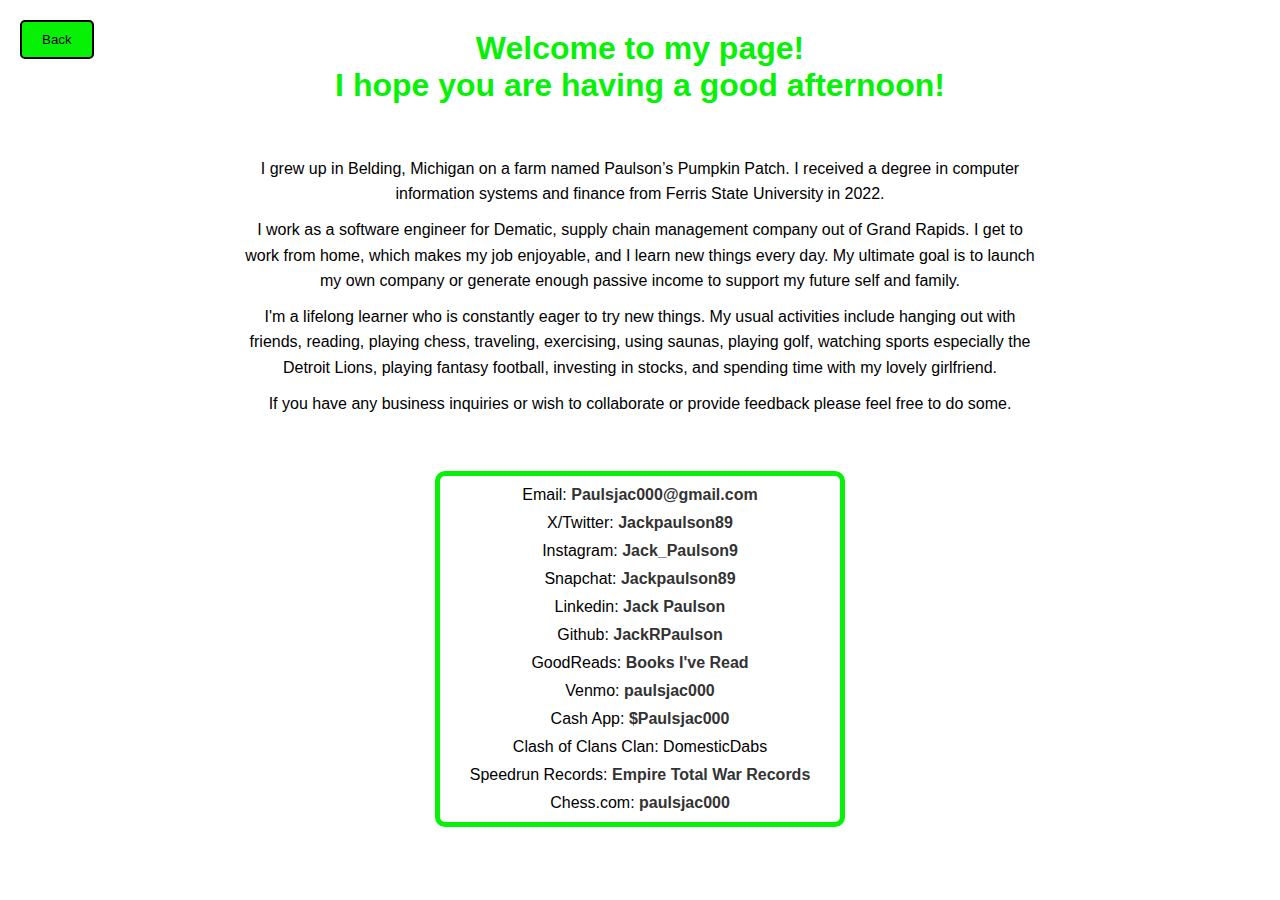
==== aboutMePage/aboutMe.html @ 1e97f835 "small improvements to about me page and modified the clorox logo" ====
<head>
    <link rel="stylesheet" type="text/css" href="aboutMe.css">
    <script src="aboutMe.js"></script>
</head>
<body>
    <a href="../index.html"><button>Back</button></a>
    <div style="top: -80px; position: relative;">
        <h1 id = "welcomeMessageID">Welcome!</h1>
    </div>
    <div style="top: -80px; position: relative;">
        <p>
            I grew up in Belding, Michigan on a farm named Paulson’s Pumpkin Patch. I received a degree in computer information systems and finance from Ferris State University in 2022.
        </p>
        <p>
            I work as a software engineer for Dematic, supply chain management company out of Grand Rapids. I get to work from home, which makes my job enjoyable, and I learn new things every day. My ultimate goal is to launch my own company or generate enough passive income to support my future self and family.
        </p>
        <p>
            I'm a lifelong learner who is constantly eager to try new things. My usual activities include hanging out with friends, reading, playing chess, traveling, exercising, using saunas, playing golf, watching sports especially the Detroit Lions, playing fantasy football, investing in stocks, and spending time with my lovely girlfriend.</p>
        <p>
            If you have any business inquiries or wish to collaborate or provide feedback please feel free to do some.  
        </p>
    </div>
    <ul style="top: -45px; position: relative;">
        <li>Email:  <a href="mailto:paulsjac000@gmail.com">Paulsjac000@gmail.com</a></li>
        <li>X/Twitter: <a href="https://twitter.com/jackpaulson89" target="_blank">Jackpaulson89</a></li>
        <li>Instagram: <a href="https://www.instagram.com/Jack_Paulson9" target="_blank">Jack_Paulson9</a></li>
        <li>Snapchat: <a href="../images/snapcode.png" target="_blank">Jackpaulson89 </a></li>
        <li>Linkedin: <a href="https://www.linkedin.com/in/jack-paulson-61b1831b7/" target="_blank">Jack Paulson</a></li>
        <li>Github: <a href="https://github.com/JackRPaulson" target="_blank">JackRPaulson</a></li>
        <li>GoodReads: <a href="https://www.goodreads.com/user/show/175568046-jack-paulson" target="_blank">Books I've Read</a></li>
        <li>Venmo:  <a href="../images/MyVenmoQRCode.png" target="_blank">paulsjac000</a></li>
        <li>Cash App: <a href="../images/CashApp.PNG" target="_blank">$Paulsjac000</a></li>
        <li>Clash of Clans Clan: DomesticDabs</li>
        <li>Speedrun Records: <a href="https://www.speedrun.com/empire_total_war" target="_blank">Empire Total War Records</a></li>
        <li>Chess.com: <a href="https://www.chess.com/member/paulsjac000" target="_blank" >paulsjac000</a></li>
    </ul>   
</body>
---- aboutMePage/aboutMe.css ----
body {
    font-family: Arial, sans-serif;
    margin: 0;
    padding: 0;
    background-color: white; /* Change the background color as desired */
}

h1 {
    text-align: center;
    color: rgb(7, 241, 7) /* Change the color as desired */
}

div {
    max-width: 800px;
    margin: 0 auto;
    padding: 10px;
    text-align: center;
}

p {
    text-align: center;
    margin: 10px 0;
    line-height: 1.6;
    color: black; /* Change the color as desired */
}

a {
    text-decoration: none;
    color: gray; /* Change the color as desired */
}

a:hover {
    text-decoration: underline;
}

button {
    background-color: rgb(7, 241, 7); /* Change the background color as desired */
    color: black; /* Change the text color as desired */
    border: none;
    padding: 10px 20px;
    border-radius: 5px;
    border: 2px solid;
    cursor: pointer;
    margin: 20px;
}

button:hover {
    background-color: green; /* Change the hover background color as desired */
}

ul {
    list-style: none;
    padding: 0;
    text-align: center;
    border: 5px solid rgb(7, 241, 7); /* Add border around the list */
    border-radius: 10px; /* Optional: Add rounded corners */
    max-width: 400px; /* Adjust as needed */
    margin: 0 auto;
    margin-bottom: 10px;

}

ul li {
    margin: 10px;
}

ul li a {
    text-decoration: none;
    color: #333; /* Change the color as desired */
    font-weight: bold;
}

ul li a:hover {
    color: rgb(7, 241, 7); /* Change the color as desired */
}
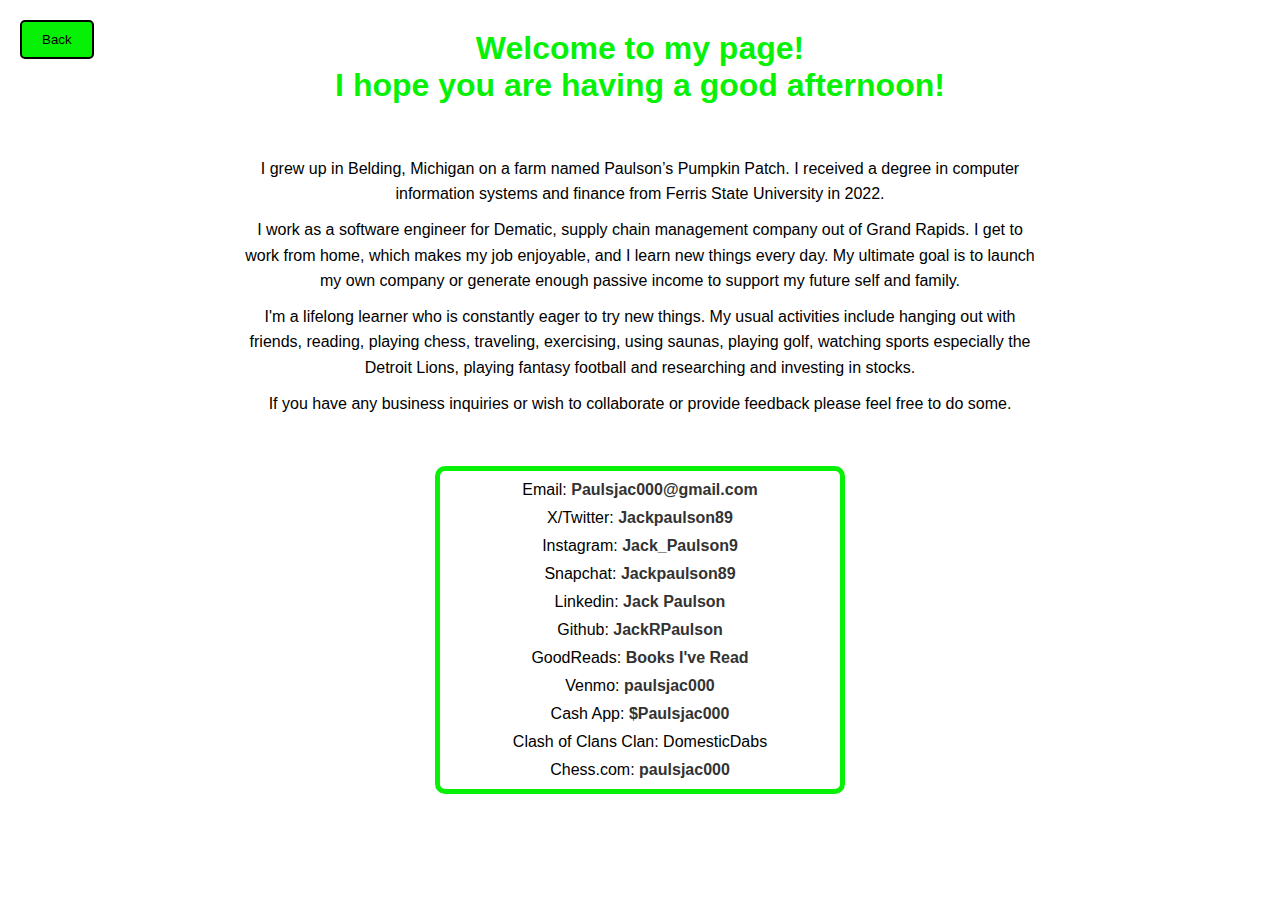
==== commit 8c23cd51: "adding styling for mobile on about me page" ====
--- a/aboutMePage/aboutMe.html
+++ b/aboutMePage/aboutMe.html
@@ -1,5 +1,7 @@
 <head>
     <link rel="stylesheet" type="text/css" href="aboutMe.css">
+    <link rel="icon" type="image/x-icon" href="../images/JPTabImage.jpeg">
+    <meta name="viewport" content="width=device-width, initial-scale=1.0, maximum-scale=1.0, user-scalable=yes">
     <script src="aboutMe.js"></script>
 </head>
 <body>
@@ -15,12 +17,12 @@
             I work as a software engineer for Dematic, supply chain management company out of Grand Rapids. I get to work from home, which makes my job enjoyable, and I learn new things every day. My ultimate goal is to launch my own company or generate enough passive income to support my future self and family.
         </p>
         <p>
-            I'm a lifelong learner who is constantly eager to try new things. My usual activities include hanging out with friends, reading, playing chess, traveling, exercising, using saunas, playing golf, watching sports especially the Detroit Lions, playing fantasy football, investing in stocks, and spending time with my lovely girlfriend.</p>
+            I'm a lifelong learner who is constantly eager to try new things. My usual activities include hanging out with friends, reading, playing chess, traveling, exercising, using saunas, playing golf, watching sports especially the Detroit Lions, playing fantasy football and researching and investing in stocks.</p>
         <p>
             If you have any business inquiries or wish to collaborate or provide feedback please feel free to do some.  
         </p>
     </div>
-    <ul style="top: -45px; position: relative;">
+    <ul>
         <li>Email:  <a href="mailto:paulsjac000@gmail.com">Paulsjac000@gmail.com</a></li>
         <li>X/Twitter: <a href="https://twitter.com/jackpaulson89" target="_blank">Jackpaulson89</a></li>
         <li>Instagram: <a href="https://www.instagram.com/Jack_Paulson9" target="_blank">Jack_Paulson9</a></li>
@@ -31,7 +33,6 @@
         <li>Venmo:  <a href="../images/MyVenmoQRCode.png" target="_blank">paulsjac000</a></li>
         <li>Cash App: <a href="../images/CashApp.PNG" target="_blank">$Paulsjac000</a></li>
         <li>Clash of Clans Clan: DomesticDabs</li>
-        <li>Speedrun Records: <a href="https://www.speedrun.com/empire_total_war" target="_blank">Empire Total War Records</a></li>
         <li>Chess.com: <a href="https://www.chess.com/member/paulsjac000" target="_blank" >paulsjac000</a></li>
     </ul>   
 </body>
--- a/aboutMePage/aboutMe.css
+++ b/aboutMePage/aboutMe.css
@@ -57,7 +57,8 @@
     max-width: 400px; /* Adjust as needed */
     margin: 0 auto;
     margin-bottom: 10px;
-
+    top:-50px;
+    position: relative;
 }
 
 ul li {
@@ -73,3 +74,12 @@
 ul li a:hover {
     color: rgb(7, 241, 7); /* Change the color as desired */
 }
+
+
+@media only screen and (max-device-width: 500px) 
+{
+    ul {
+        margin-left: 5px;
+        margin-right: 5px;
+    }    
+}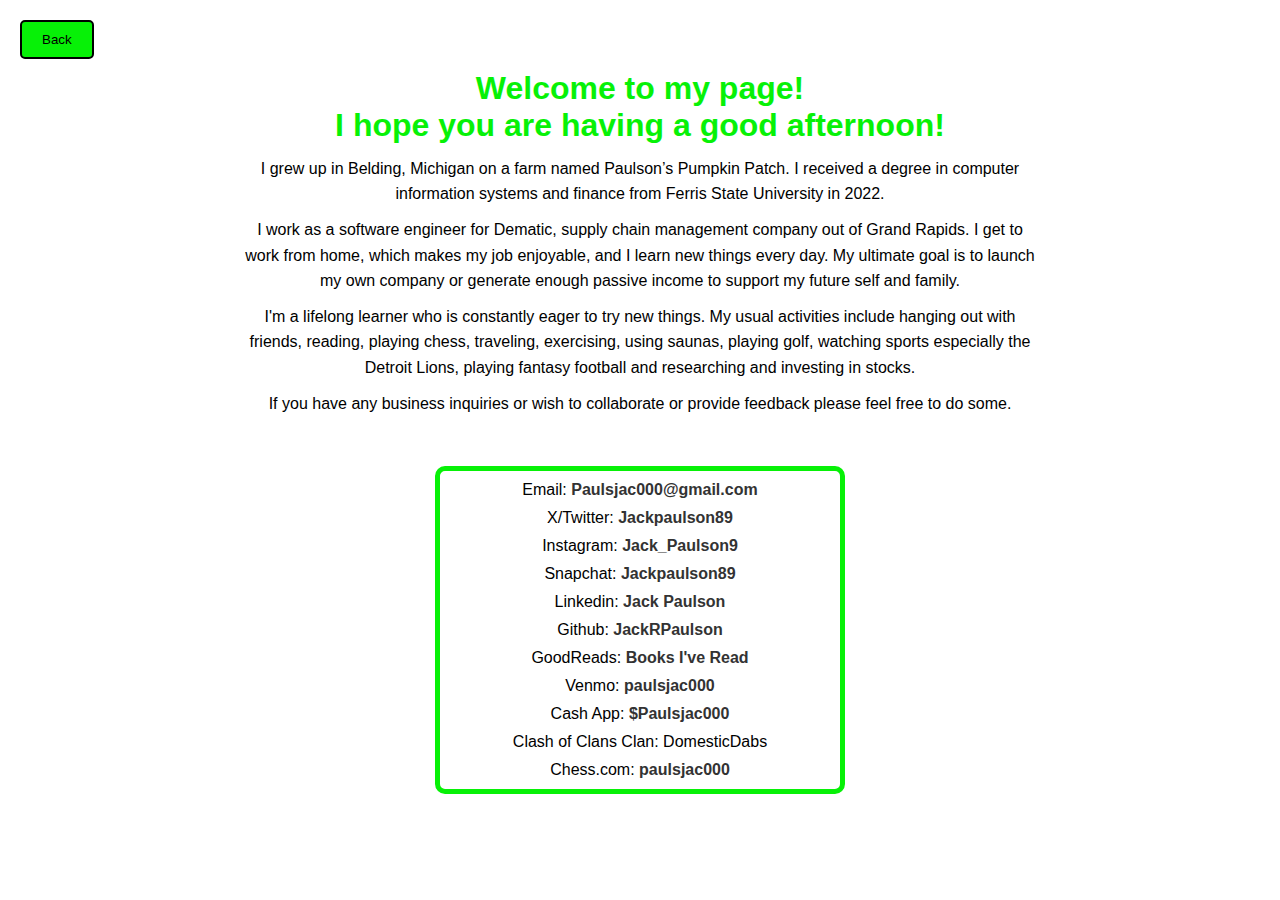
==== commit f216e0e3: "changing styling on about me page" ====
--- a/aboutMePage/aboutMe.html
+++ b/aboutMePage/aboutMe.html
@@ -6,7 +6,7 @@
 </head>
 <body>
     <a href="../index.html"><button>Back</button></a>
-    <div style="top: -80px; position: relative;">
+    <div style="top: -40px; position: relative;">
         <h1 id = "welcomeMessageID">Welcome!</h1>
     </div>
     <div style="top: -80px; position: relative;">
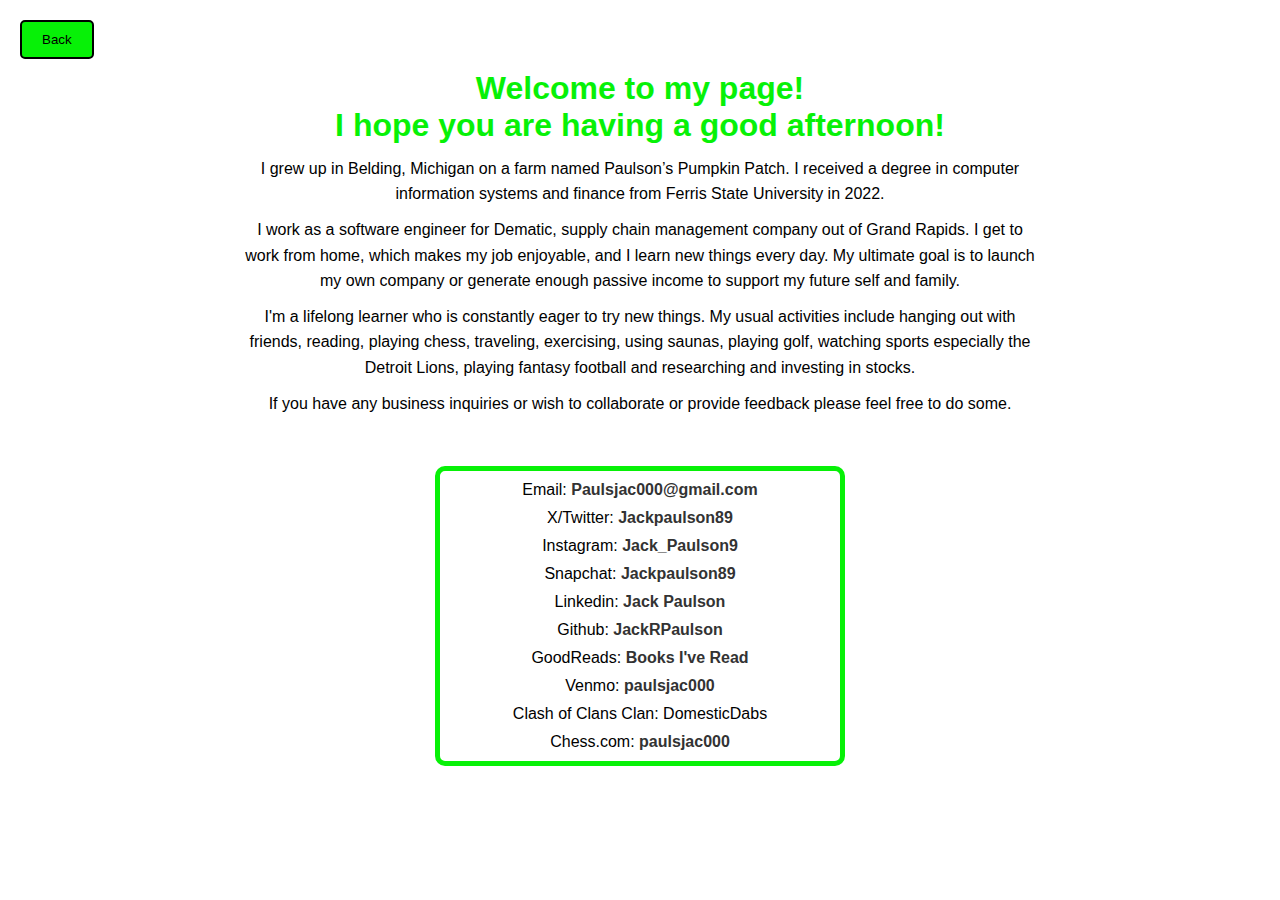
==== commit fd5d88ea: "small styling fixes" ====
--- a/aboutMePage/aboutMe.html
+++ b/aboutMePage/aboutMe.html
@@ -31,7 +31,6 @@
         <li>Github: <a href="https://github.com/JackRPaulson" target="_blank">JackRPaulson</a></li>
         <li>GoodReads: <a href="https://www.goodreads.com/user/show/175568046-jack-paulson" target="_blank">Books I've Read</a></li>
         <li>Venmo:  <a href="../images/MyVenmoQRCode.png" target="_blank">paulsjac000</a></li>
-        <li>Cash App: <a href="../images/CashApp.PNG" target="_blank">$Paulsjac000</a></li>
         <li>Clash of Clans Clan: DomesticDabs</li>
         <li>Chess.com: <a href="https://www.chess.com/member/paulsjac000" target="_blank" >paulsjac000</a></li>
     </ul>   
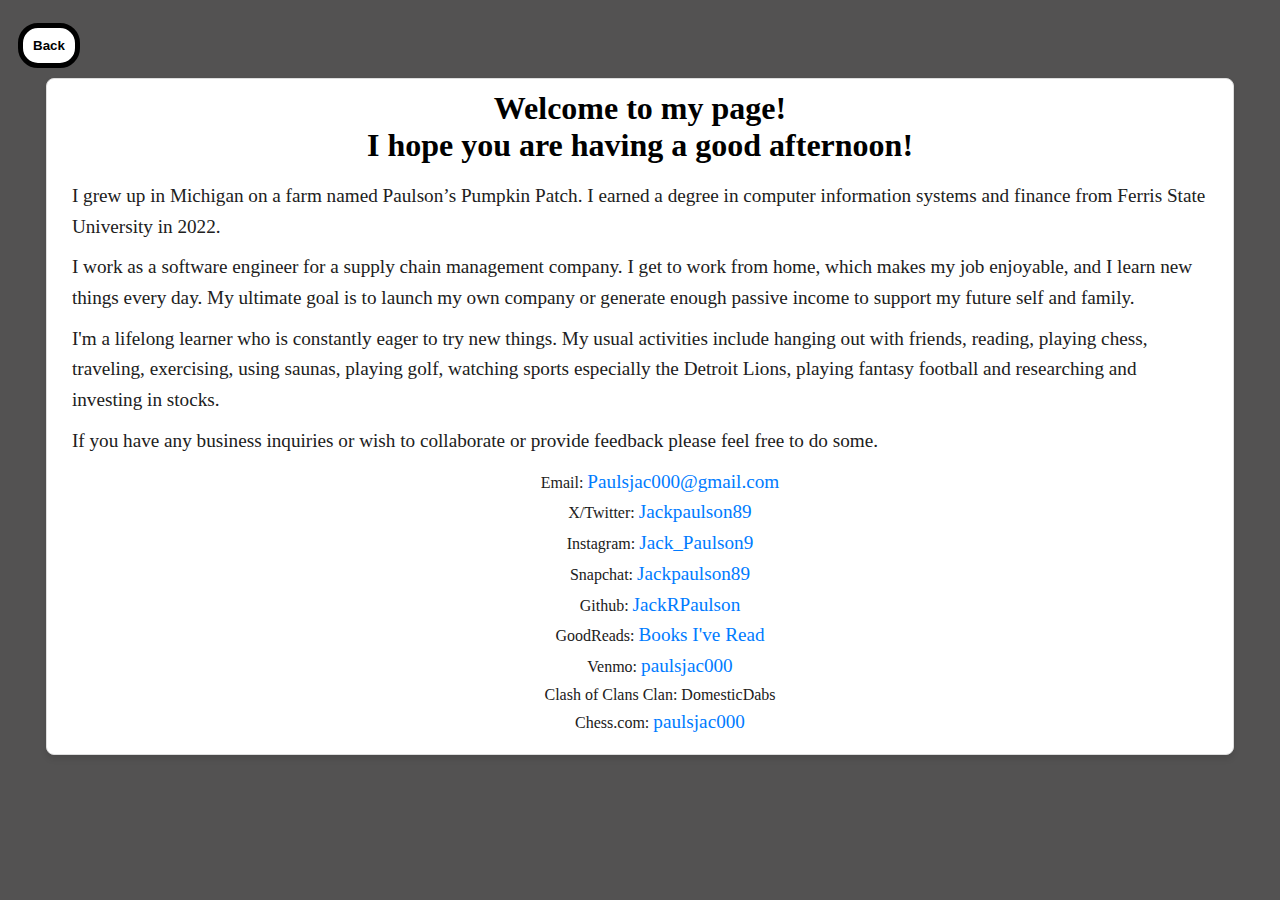
==== commit 288715dd: "Changed style to about me page to match style on other pages" ====
--- a/aboutMePage/aboutMe.html
+++ b/aboutMePage/aboutMe.html
@@ -1,37 +1,43 @@
 <head>
-    <link rel="stylesheet" type="text/css" href="aboutMe.css">
+    <link rel="stylesheet" type="text/css" href="../bonusHuntingPage/BonusesHuntingArticles.css">
     <link rel="icon" type="image/x-icon" href="../images/JPTabImage.jpeg">
     <meta name="viewport" content="width=device-width, initial-scale=1.0, maximum-scale=1.0, user-scalable=yes">
     <script src="aboutMe.js"></script>
 </head>
 <body>
-    <a href="../index.html"><button>Back</button></a>
-    <div style="top: -40px; position: relative;">
-        <h1 id = "welcomeMessageID">Welcome!</h1>
-    </div>
-    <div style="top: -80px; position: relative;">
-        <p>
-            I grew up in Belding, Michigan on a farm named Paulson’s Pumpkin Patch. I received a degree in computer information systems and finance from Ferris State University in 2022.
-        </p>
-        <p>
-            I work as a software engineer for Dematic, supply chain management company out of Grand Rapids. I get to work from home, which makes my job enjoyable, and I learn new things every day. My ultimate goal is to launch my own company or generate enough passive income to support my future self and family.
-        </p>
-        <p>
-            I'm a lifelong learner who is constantly eager to try new things. My usual activities include hanging out with friends, reading, playing chess, traveling, exercising, using saunas, playing golf, watching sports especially the Detroit Lions, playing fantasy football and researching and investing in stocks.</p>
-        <p>
-            If you have any business inquiries or wish to collaborate or provide feedback please feel free to do some.  
-        </p>
-    </div>
-    <ul>
-        <li>Email:  <a href="mailto:paulsjac000@gmail.com">Paulsjac000@gmail.com</a></li>
-        <li>X/Twitter: <a href="https://twitter.com/jackpaulson89" target="_blank">Jackpaulson89</a></li>
-        <li>Instagram: <a href="https://www.instagram.com/Jack_Paulson9" target="_blank">Jack_Paulson9</a></li>
-        <li>Snapchat: <a href="../images/snapcode.png" target="_blank">Jackpaulson89 </a></li>
-        <li>Linkedin: <a href="https://www.linkedin.com/in/jack-paulson-61b1831b7/" target="_blank">Jack Paulson</a></li>
-        <li>Github: <a href="https://github.com/JackRPaulson" target="_blank">JackRPaulson</a></li>
-        <li>GoodReads: <a href="https://www.goodreads.com/user/show/175568046-jack-paulson" target="_blank">Books I've Read</a></li>
-        <li>Venmo:  <a href="../images/MyVenmoQRCode.png" target="_blank">paulsjac000</a></li>
-        <li>Clash of Clans Clan: DomesticDabs</li>
-        <li>Chess.com: <a href="https://www.chess.com/member/paulsjac000" target="_blank" >paulsjac000</a></li>
-    </ul>   
+    <a href="../index.html">
+        <button class="backButton">Back</button>
+    </a>
+    <section style="padding-bottom: 0px; margin-top: 15px; margin-bottom: 0px;"> 
+        <div style="top: -30px; position: relative; text-align: center;">
+            <h1 id = "welcomeMessageID" >Welcome!</h1>
+        </div>
+        <div  class="rulesSectionDiv" style="margin-top: -40px;">
+            <div class="card-content">
+                <p>
+                    I grew up in Michigan on a farm named Paulson’s Pumpkin Patch. I earned a degree in computer information systems and finance from Ferris State University in 2022.
+                </p>
+                <p>
+                    I work as a software engineer for a supply chain management company. I get to work from home, which makes my job enjoyable, and I learn new things every day. My ultimate goal is to launch my own company or generate enough passive income to support my future self and family.
+                </p>
+                <p>
+                    I'm a lifelong learner who is constantly eager to try new things. My usual activities include hanging out with friends, reading, playing chess, traveling, exercising, using saunas, playing golf, watching sports especially the Detroit Lions, playing fantasy football and researching and investing in stocks.</p>
+                <p>
+                    If you have any business inquiries or wish to collaborate or provide feedback please feel free to do some.  
+                </p>
+            </div>
+        </div>
+        <ul style="list-style: none; margin-top: -5px; text-align: center;">
+            <li>Email:  <a href="mailto:paulsjac000@gmail.com">Paulsjac000@gmail.com</a></li>
+            <li>X/Twitter: <a href="https://twitter.com/jackpaulson89" target="_blank">Jackpaulson89</a></li>
+            <li>Instagram: <a href="https://www.instagram.com/Jack_Paulson9" target="_blank">Jack_Paulson9</a></li>
+            <li>Snapchat: <a href="../images/snapcode.png" target="_blank">Jackpaulson89 </a></li>
+            <!-- <li>Linkedin: <a href="https://www.linkedin.com/in/jack-paulson-61b1831b7/" target="_blank">Jack Paulson</a></li> -->
+            <li>Github: <a href="https://github.com/JackRPaulson" target="_blank">JackRPaulson</a></li>
+            <li>GoodReads: <a href="https://www.goodreads.com/user/show/175568046-jack-paulson" target="_blank">Books I've Read</a></li>
+            <li>Venmo:  <a href="../images/MyVenmoQRCode.png" target="_blank">paulsjac000</a></li>
+            <li>Clash of Clans Clan: DomesticDabs</li>
+            <li>Chess.com: <a href="https://www.chess.com/member/paulsjac000" target="_blank" >paulsjac000</a></li>
+        </ul>   
+    </section>
 </body>
--- a/bonusHuntingPage/BonusesHuntingArticles.css
+++ b/bonusHuntingPage/BonusesHuntingArticles.css
@@ -0,0 +1,370 @@
+body {
+    background-color: rgb(83, 82, 82); /* Change the background color as desired */
+  }
+  
+  .rulesSectionDiv {
+    margin-bottom: 20px;
+    padding: 5px;
+    display: flex;
+    align-items: flex-start; /* Align items at the top */
+    gap: 15px; /* Add space between the image and text */
+    margin-bottom: 0px;
+  }
+  
+  .rulesSectionDiv  img{
+    margin-top: 35px;
+  }
+
+  .logo-image {
+    width: 40%; /* Set a fixed width for the image */
+    height: auto; /* Maintain aspect ratio */
+    border-radius: 6%; /* Optional: add rounded corners to the image */
+  }
+  
+  /* Media query to adjust layout on mobile */
+  @media (max-width: 768px) {
+    .rulesSectionDiv {
+      flex-direction: column; /* Stack image and text vertically */
+      align-items: center; /* Center items */
+    }
+  
+    .logo-image {
+      width: 100%; /* Make the image take full width */
+      margin-bottom: 15px; /* Add space below the image */
+    }
+
+    .rulesSectionDiv  img{
+      margin-top: 10px;
+    }
+  }
+  
+  .cardSectionDivID {
+    margin-bottom: 20px;
+    border: 1px solid #ddd;
+    padding: 15px;
+    border-radius: 8px;
+    box-shadow: 0 2px 5px rgba(0, 0, 0, 0.1);
+    display: flex;
+    align-items: flex-start; /* Align items at the top */
+    gap: 15px; /* Add space between the image and text */
+  }
+  
+  .cardSectionDivID .card-content{
+    padding-left: 5px;
+  }
+
+  .card-image {
+    width: 40%; /* Set a fixed width for the image */
+    height: auto; /* Maintain aspect ratio */
+    border-radius: 6%; /* Optional: add rounded corners to the image */
+    cursor: pointer; /* Make the whole div clickable */
+  }
+
+  .card-image-allign-bottom {
+    width: 40%; /* Set a fixed width for the image */
+    height: auto; /* Maintain aspect ratio */
+    border-radius: 6%; /* Optional: add rounded corners to the image */
+    cursor: pointer; /* Make the whole div clickable */
+    align-self: end;
+  }
+
+  .card-image-allign-bottom-ben-franklin {
+    width: 35%; /* Set a fixed width for the image */
+    height: auto; /* Maintain aspect ratio */
+    border-radius: 6%; /* Optional: add rounded corners to the image */
+    cursor: pointer; /* Make the whole div clickable */
+    align-self: end;
+  }
+  
+  .card-content {
+    flex: 1; /* Allow the text section to take up the remaining space */
+    text-align: left; /* Align text to the left */
+  }
+  
+  .card-content h3 {
+    margin: 0 0 10px; /* Add space below the title */
+    font-size: 1.8em; /* Adjust font size of the title */
+    color: #202020; /* Set a text color */
+    display: inline-block; /* Limit the width to the text content */
+    border-bottom: 2px solid black; /* Accent line below heading */
+    margin-bottom: 5px;
+  }
+  
+  .card-content p {
+    margin: 0;
+    line-height: 1.6; /* Improve readability */
+    color: #202020; /* Slightly lighter text for paragraphs */
+    padding-bottom: 10px;
+  }
+  
+  .bottomButtons {
+    width: 47%
+  }
+  .comparingBankAndCreditCardBonusesImage {
+    min-width: 800px; 
+    width: 35%;
+  }
+  .mapOfSportsBettingLegalStatesImage {
+    min-width: 800px; 
+    width: 35%;
+  }
+  .onlineBettingImages {
+    min-width:350px;
+    width: 35%;
+  }
+
+  .imageNotInrulesSectionDiv {
+    width: -webkit-fill-available;
+  }
+
+  /* Add this media query to adjust for smaller screens but bigger than mobile */
+  @media (max-width: 1100px) 
+  {
+
+    .comparingBankAndCreditCardBonusesImage {
+      min-width: 400px;
+    }
+
+    .mapOfSportsBettingLegalStatesImage {
+      min-width: 400px;
+      
+    }
+  }
+
+  /* Add this media query to adjust for mobile devices */
+  @media (max-width: 768px) 
+  {
+    .cardSectionDivID {
+      flex-direction: column; /* Stack image and text vertically */
+      align-items: center; /* Center items */
+    }
+  
+    .card-image {
+      width: 100%; /* Make the image take full width */
+      margin-bottom: 15px; /* Add space below the image */
+    }
+  
+    .card-content {
+      text-align: center; /* Optional: center-align the text */
+    }
+
+    iframe
+    {
+      height: 200px;
+      width: 100%;
+    }
+
+    .responsive-image  
+    {
+      width: 100%; /* Make the image take 100% width on mobile */
+    }
+
+    li
+    {
+      text-align:left;
+    }
+
+    .button-row button {
+      width: 95%;
+    }
+
+    .qatarReferalLinks {
+      display: block;
+    }
+
+    img {
+      width: 70%;
+      min-width: 300px;
+    }
+    .comparingBankAndCreditCardBonusesImage {
+      min-width: 0px;
+      width: 110%;
+    }
+
+    .mapOfSportsBettingLegalStatesImage {
+      min-width: 0px;
+      width: 110%;
+    }
+
+    .imageNotInrulesSectionDiv {
+      position: relative;
+      left: -15px;
+    }
+
+    .card-image-allign-bottom {
+      width: 70%;
+    }
+    .card-image-allign-bottom-ben-franklin {
+      position: relative;
+      left: 15px;
+    }
+  }
+
+  @media (min-width: 768px) 
+  {
+    .button-row button {
+      width: 46%;
+    }
+
+    .qatarReferalLinks {
+      display: none;
+    }
+  }
+  /* Add this media query to adjust for wide screens */
+  @media (min-width: 1500px) 
+  {
+    iframe
+    {
+      height: 600px
+    }
+  }
+
+  .image-container {
+    display: flex;
+    flex-direction: column; /* Stack images vertically */
+    align-items: center; /* Center images horizontally */
+    gap: 10px; /* Add space between the images */
+    /* width: 40%; */
+  }   
+  
+  section {
+    margin-bottom: 30px; /* Add space between sections */
+    margin-left: 3%; /* Add space between sections */
+    margin-right: 3%; /* Add space between sections */
+    padding: 20px;
+    background-color: white; /* Light background to distinguish sections */
+    border: 1px solid #ddd; /* Subtle border for definition */
+    border-radius: 8px; /* Rounded corners for a softer look */
+    box-shadow: 0 4px 6px rgba(0, 0, 0, 0.1); /* Add subtle shadow */
+  }
+  
+  section h2 {
+    margin-top: 0; /* Remove top margin to align with section */
+    font-size: 2.2em; /* Increase font size for headings */
+    color: #202020;/* Darker color for better contrast */
+    display: inline-block; /* Limit the width to the text content */
+    border-bottom: 2px solid black; /* Accent line below heading */
+    padding-bottom: 5px; /* Add spacing between text and underline */
+    margin-bottom: 20px;
+  }
+  
+  section p {
+    margin: 10px 0; /* Add spacing between paragraphs */
+    line-height: 1.6; /* Improve readability */
+    color: #202020; /* Slightly muted text for a clean look */
+    font-size: 1.2em;
+    padding-bottom: 5px;
+  }
+  
+  section p strong {
+    color: black; /* Highlight strong text in a vibrant color */
+    font-weight: bold;
+  }
+  
+  section a {
+    color: #007bff; /* Blue for links */
+    text-decoration: none; /* Remove underline */
+    font-size: 1.2em;
+  }
+  
+  section a:hover {
+    text-decoration: underline; /* Add underline on hover */
+  }
+  
+  section li {
+    line-height: 1.6; /* Improve readability */
+    font-size: 1em;
+    color: #202020; /* Slightly muted text for a clean look */
+  }
+  
+  section li strong {
+    line-height: 1.6; /* Improve readability */
+    font-size: 1.2em;
+  }
+  
+  .card-title {
+    border-bottom: 2px solid black; /* Accent line below heading */
+  }
+  
+  .backButton {
+    margin: 0 10px 10px; /* Add some spacing between buttons */
+    padding: 10px; /* Add padding to the buttons */
+    background-color: white; /* Blue background */
+    color: black; /* Black text color */
+    border: 5px solid black;/* Remove button border */
+    border-radius: 20px; /* Rounded corners */
+    cursor: pointer; /* Change cursor to pointer on hover */
+    display: inline-block; /* Display buttons inline */
+    font-weight: bold;
+    justify-content: center; /* Align horizontally in the center */
+    align-items: center; 
+    text-decoration: none;
+    position: relative;
+    top: 15px;
+  }
+
+  .american-express-rules-paragraph
+  {
+    padding-bottom: 25px;
+  }
+  .backButton:hover {
+    background-color: #00ff1e; /* lime green background on hover */
+  }
+  
+  .bold-underline {
+    font-weight: bold; /* Ensures the text is bold */
+    text-decoration: underline; /* Adds the underline */
+  }
+  
+  .responsive-image {
+    display: inline-block;
+    width: 100%; /* Default width for larger screens */
+    max-height: 600px;
+    max-width: 600px;
+  }
+
+  .button-row {
+    text-align: center; /* Center the buttons horizontally */
+  }
+  
+  .button-row button {
+    margin: 0 10px 10px; /* Add some spacing between buttons */
+    padding: 10px; /* Add padding to the buttons */
+    background-color: white; /* Blue background */
+    color: black; /* Black text color */
+    border-radius: 20px; /* Rounded corners */
+    cursor: pointer; /* Change cursor to pointer on hover */
+    display: inline-block; /* Display buttons inline */
+    font-weight: bold;
+  }
+  
+  .button-row button:hover {
+    background-color: #00ff1e; /* lime green background on hover */
+  }
+
+  .card-title {
+    border-bottom: 2px solid black; /* Accent line below heading */
+  }
+
+  .backButton {
+    margin: 0 10px 10px; /* Add some spacing between buttons */
+    padding: 10px; /* Add padding to the buttons */
+    background-color: white; /* Blue background */
+    color: black; /* Black text color */
+    border: 5px solid black;/* Remove button border */
+    border-radius: 20px; /* Rounded corners */
+    cursor: pointer; /* Change cursor to pointer on hover */
+    display: inline-block; /* Display buttons inline */
+    font-weight: bold;
+    justify-content: center; /* Align horizontally in the center */
+    align-items: center; 
+    text-decoration: none;
+    position: relative;
+    top: 15px;
+  }
+
+  .backButton:hover {
+    background-color: #00ff1e; /* lime green background on hover */
+  }
+
+  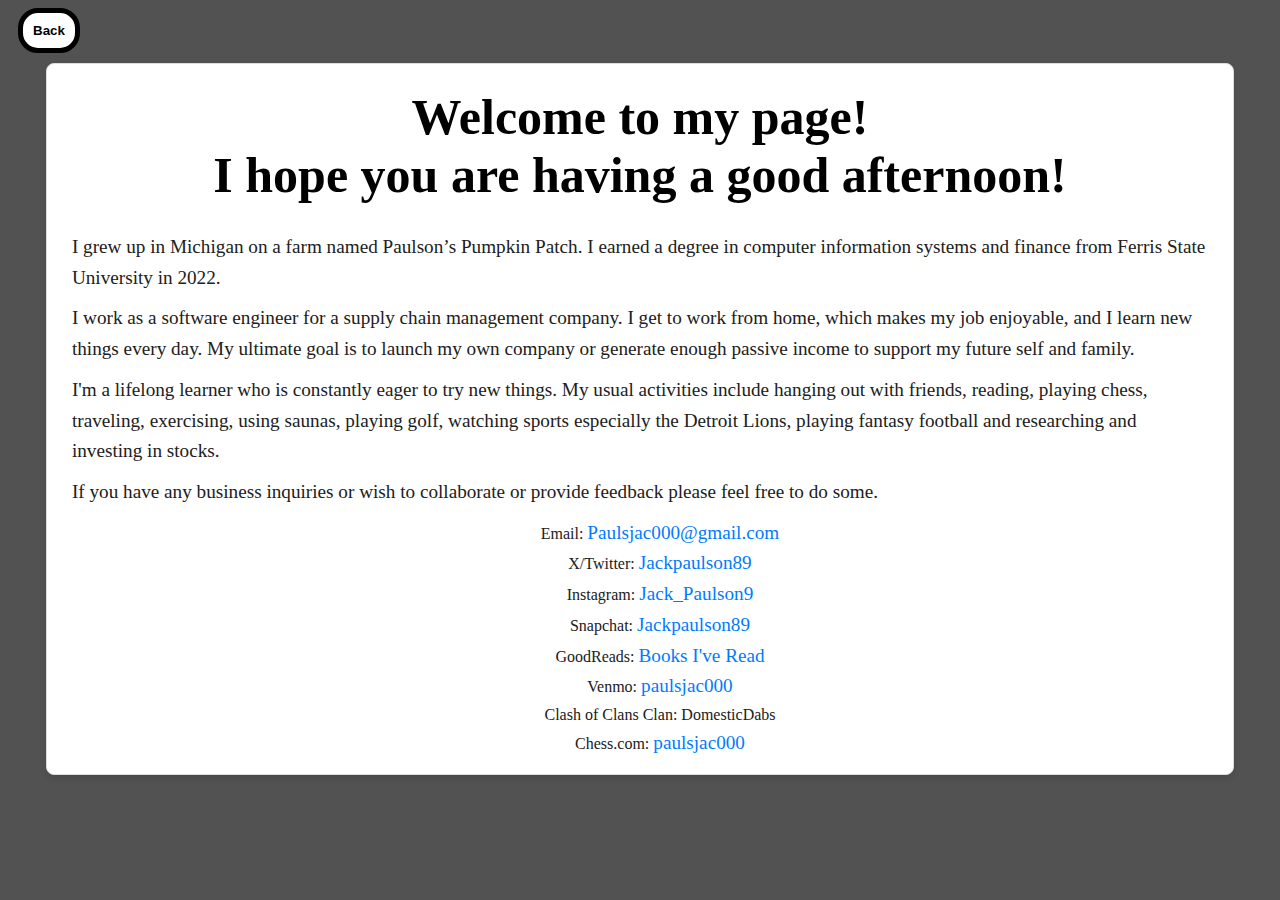
==== commit 0a8dc5d5: "styling changes to about me page" ====
--- a/aboutMePage/aboutMe.html
+++ b/aboutMePage/aboutMe.html
@@ -5,11 +5,11 @@
     <script src="aboutMe.js"></script>
 </head>
 <body>
-    <a href="../index.html">
+    <a href="../index.html" style="position: relative; top: -15px;">
         <button class="backButton">Back</button>
     </a>
-    <section style="padding-bottom: 0px; margin-top: 15px; margin-bottom: 0px;"> 
-        <div style="top: -30px; position: relative; text-align: center;">
+    <section style="padding-bottom: 0px; margin-bottom: 0px;"> 
+        <div style="top: -30px; position: relative; text-align: center; font-size: 25px;">
             <h1 id = "welcomeMessageID" >Welcome!</h1>
         </div>
         <div  class="rulesSectionDiv" style="margin-top: -40px;">
@@ -33,7 +33,7 @@
             <li>Instagram: <a href="https://www.instagram.com/Jack_Paulson9" target="_blank">Jack_Paulson9</a></li>
             <li>Snapchat: <a href="../images/snapcode.png" target="_blank">Jackpaulson89 </a></li>
             <!-- <li>Linkedin: <a href="https://www.linkedin.com/in/jack-paulson-61b1831b7/" target="_blank">Jack Paulson</a></li> -->
-            <li>Github: <a href="https://github.com/JackRPaulson" target="_blank">JackRPaulson</a></li>
+            <!-- <li>Github: <a href="https://github.com/JackRPaulson" target="_blank">JackRPaulson</a></li> -->
             <li>GoodReads: <a href="https://www.goodreads.com/user/show/175568046-jack-paulson" target="_blank">Books I've Read</a></li>
             <li>Venmo:  <a href="../images/MyVenmoQRCode.png" target="_blank">paulsjac000</a></li>
             <li>Clash of Clans Clan: DomesticDabs</li>
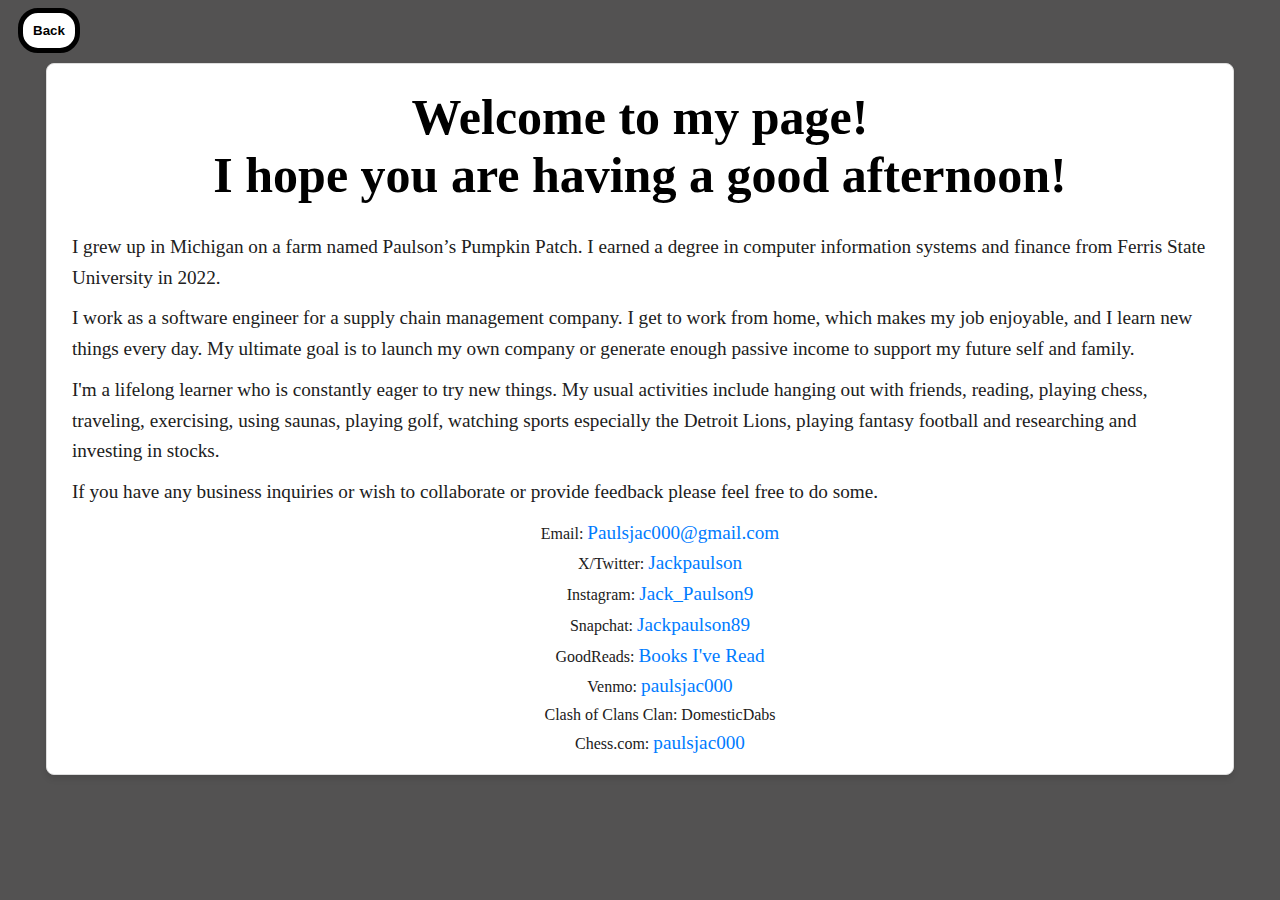
==== commit 4d81604f: "improvements to styling" ====
--- a/aboutMePage/aboutMe.html
+++ b/aboutMePage/aboutMe.html
@@ -29,7 +29,7 @@
         </div>
         <ul style="list-style: none; margin-top: -5px; text-align: center;">
             <li>Email:  <a href="mailto:paulsjac000@gmail.com">Paulsjac000@gmail.com</a></li>
-            <li>X/Twitter: <a href="https://twitter.com/jackpaulson89" target="_blank">Jackpaulson89</a></li>
+            <li>X/Twitter: <a href="https://twitter.com/JackPaulson" target="_blank">Jackpaulson</a></li>
             <li>Instagram: <a href="https://www.instagram.com/Jack_Paulson9" target="_blank">Jack_Paulson9</a></li>
             <li>Snapchat: <a href="../images/snapcode.png" target="_blank">Jackpaulson89 </a></li>
             <!-- <li>Linkedin: <a href="https://www.linkedin.com/in/jack-paulson-61b1831b7/" target="_blank">Jack Paulson</a></li> -->
--- a/bonusHuntingPage/BonusesHuntingArticles.css
+++ b/bonusHuntingPage/BonusesHuntingArticles.css
@@ -196,7 +196,6 @@
     }
     .card-image-allign-bottom-ben-franklin {
       position: relative;
-      left: 15px;
     }
   }
 
@@ -303,6 +302,10 @@
     top: 15px;
   }
 
+  ul {
+    list-style: none;
+  }
+  
   .american-express-rules-paragraph
   {
     padding-bottom: 25px;
